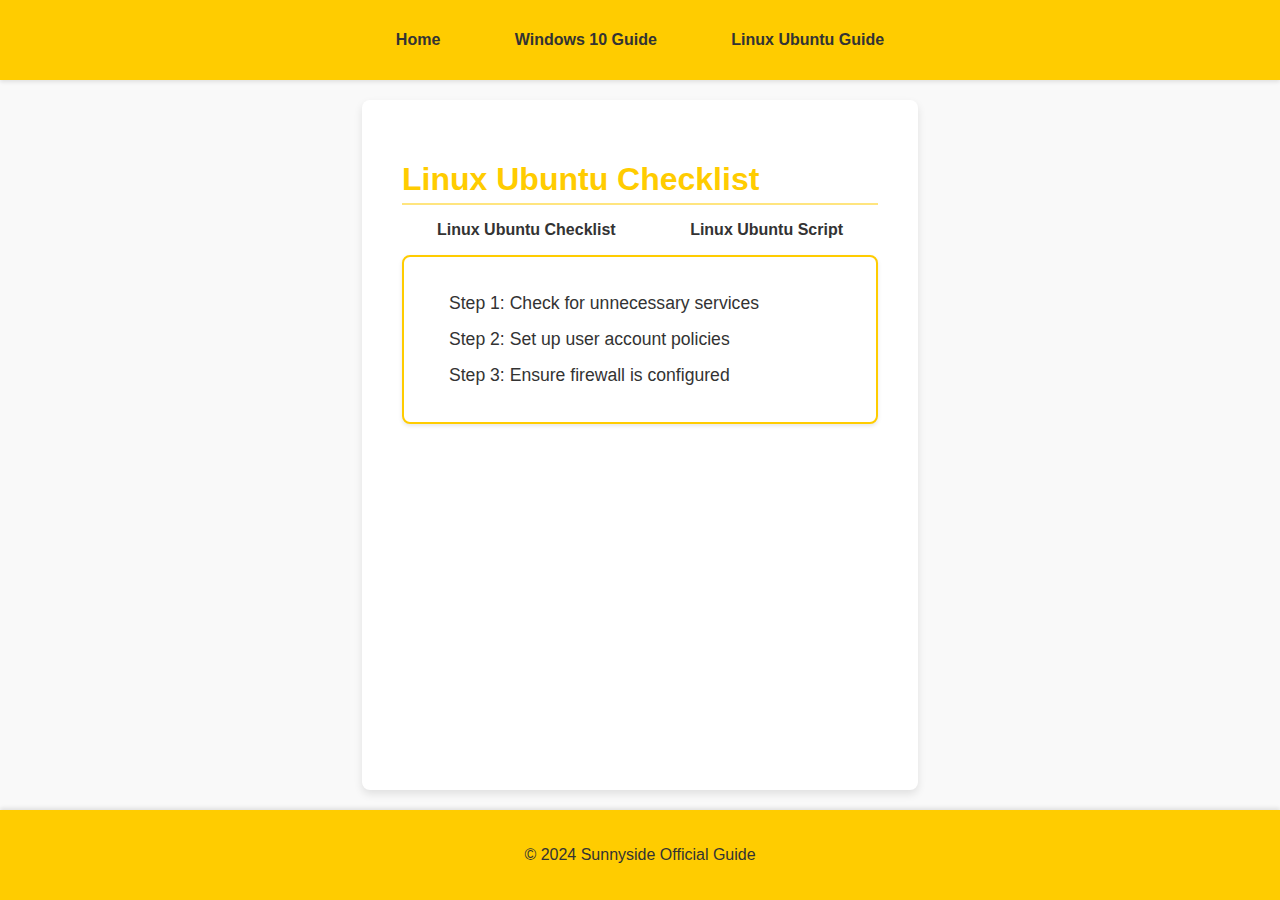
==== html/linux-checklist.html @ 81b8bf17 "WE ARE WINNING" ====
<!DOCTYPE html>
<html lang="en">
  <head>
    <meta charset="UTF-8" />
    <meta name="viewport" content="width=device-width, initial-scale=1.0" />
    <title>Linux Ubuntu Checklist</title>
    <link rel="stylesheet" href="../styles/styles.css" />
  </head>
  <body>
    <header>
      <nav>
        <ul>
          <li><a href="../index.html">Home</a></li>
          <li><a href="windows10.html">Windows 10 Guide</a></li>
          <li><a href="linux-ubu.html">Linux Ubuntu Guide</a></li>
        </ul>
      </nav>
    </header>

    <main>
      <h1>Linux Ubuntu Checklist</h1>
      <nav>
        <ul>
          <li><a href="linux-checklist.html">Linux Ubuntu Checklist</a></li>
          <li><a href="linux-script.html">Linux Ubuntu Script</a></li>
        </ul>
      </nav>

      <section class="checklist">
        <!-- Add checklist items here -->
        <ul>
          <li>Step 1: Check for unnecessary services</li>
          <li>Step 2: Set up user account policies</li>
          <li>Step 3: Ensure firewall is configured</li>
          <!-- More steps here -->
        </ul>
      </section>
    </main>

    <footer>
      <p>&copy; 2024 Sunnyside Official Guide</p>
    </footer>
  </body>
</html>
---- styles/styles.css ----
/* Global Styles */
html,
body {
  height: 100%;
  margin: 0;
  font-family: "Arial", sans-serif;
  color: #333;
  background-color: #f9f9f9; /* Light background for contrast */
}

/* Flexbox for Layout */
body {
  display: flex;
  flex-direction: column;
}

/* Header */
header {
  background: #ffcc00; /* Yellow background */
  padding: 15px 0;
  box-shadow: 0 2px 4px rgba(0, 0, 0, 0.1);
}

/* Navigation */
nav ul {
  list-style-type: none;
  padding: 0;
  text-align: center;
}

nav ul li {
  display: inline-block;
  margin: 0 20px; /* Increased spacing for a cleaner look */
}

nav a {
  color: #333;
  text-decoration: none;
  font-weight: bold;
  padding: 10px 15px;
  border-radius: 5px;
  transition: background 0.3s, color 0.3s; /* Smooth transition */
}

nav a:hover {
  background: #ffe57f; /* Light yellow hover effect */
  color: #000; /* Darker text on hover for contrast */
}

/* Main Content */
main {
  flex: 1;
  max-width: 1000px; /* Increase max width for the main content */
  margin: 20px auto;
  padding: 40px; /* Increased padding for more space */
  background: #fff;
  box-shadow: 0 4px 8px rgba(0, 0, 0, 0.1); /* Enhanced shadow for depth */
  border-radius: 8px; /* Softer corners */
}

/* Headings */
h1,
h2 {
  color: #ffcc00; /* Yellow for headings */
  margin-bottom: 15px;
  padding-bottom: 5px; /* Add space below the heading */
  border-bottom: 2px solid #ffe57f; /* Underline effect for headings */
}

h3 {
  color: #ffcc00; /* Yellow for subheadings */
  margin-top: 20px; /* Space above subheadings */
  border-bottom: 1px solid #ffe57f; /* Underline for subheadings */
  padding-bottom: 5px;
}

/* Checklist Section */
section {
  background-color: #fff; /* White background for checklist section */
  border: 2px solid #ffcc00; /* Yellow border around the checklist */
  border-radius: 8px; /* Softer corners */
  padding: 20px; /* Padding for space */
  box-shadow: 0 2px 4px rgba(0, 0, 0, 0.1); /* Light shadow for depth */
}

.checklist ul {
  list-style-type: none; /* Remove default list styling */
  padding: 0; /* Remove padding */
}

.checklist li {
  margin: 15px 0; /* Increased margin for better spacing */
  position: relative; /* Position for pseudo-element */
  padding-left: 25px; /* Space for custom checkbox */
  font-size: 1.1em; /* Slightly larger font for checklist items */
}

.checklist li input[type="checkbox"] {
  position: absolute;
  left: 0;
  top: 50%;
  transform: translateY(-50%);
  width: 20px; /* Size of the checkbox */
  height: 20px; /* Size of the checkbox */
}

/* Script Section */
.script pre {
  background-color: #fff8cc; /* Light yellow background for code */
  border: 1px solid #ffcc00; /* Yellow border */
  border-radius: 5px;
  padding: 20px; /* Increased padding for better space */
  overflow-x: auto;
  white-space: pre-wrap;
  font-family: "Courier New", monospace; /* Monospace font for code */
  margin: 20px 0; /* Add margin for spacing */
}

/* Footer */
footer {
  text-align: center;
  padding: 20px 0;
  background: #ffcc00; /* Yellow background */
  color: #333;
  width: 100%;
  box-shadow: 0 -2px 4px rgba(0, 0, 0, 0.1); /* Shadow for separation */
}

/* Responsive Styles */
@media (max-width: 600px) {
  nav ul li {
    display: block;
    margin: 10px 0;
  }

  main {
    padding: 20px;
  }
}
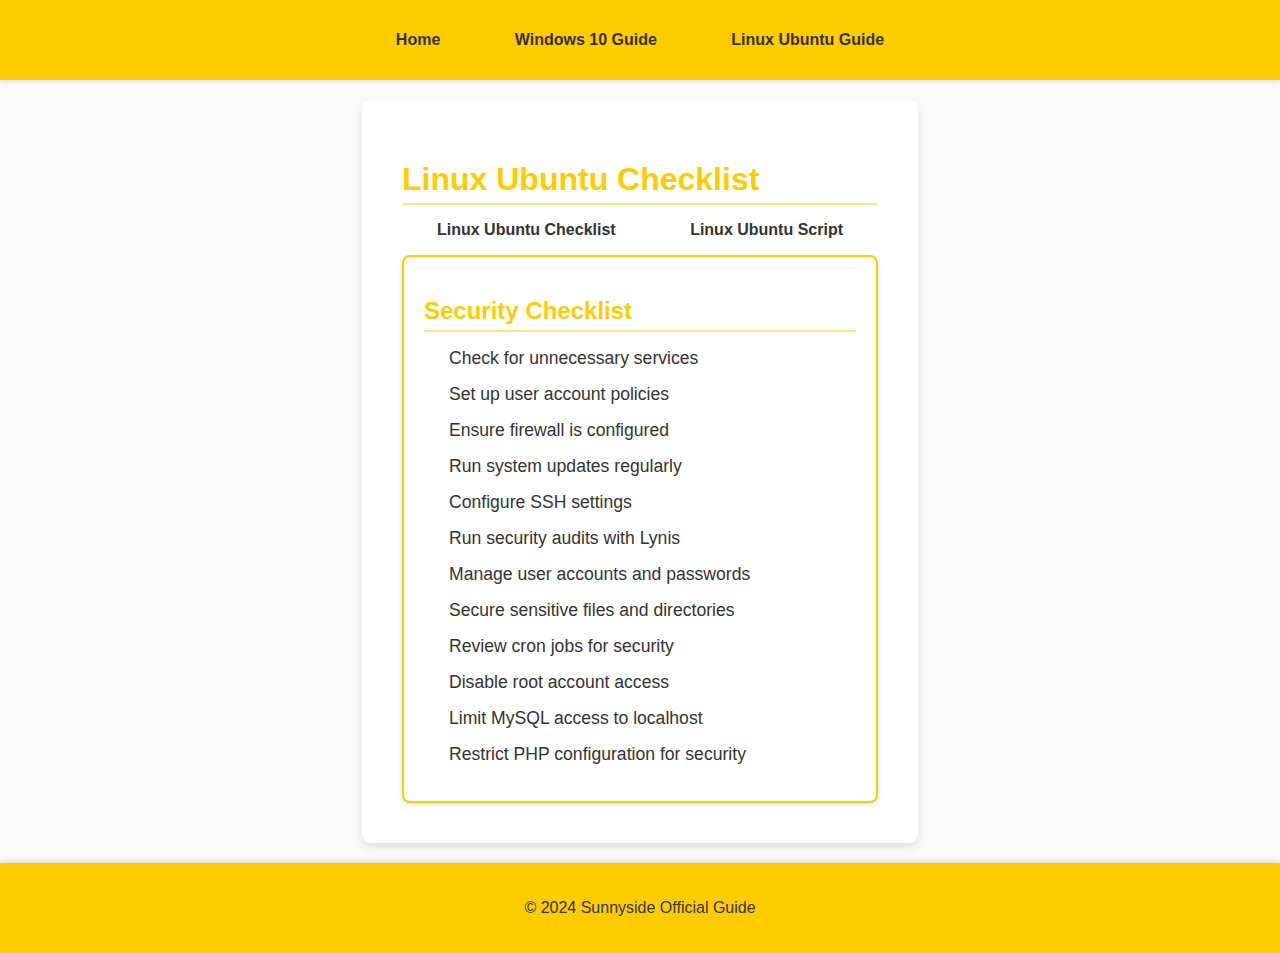
==== commit 2fe68446: "added script data" ====
--- a/html/linux-checklist.html
+++ b/html/linux-checklist.html
@@ -27,12 +27,20 @@
       </nav>
 
       <section class="checklist">
-        <!-- Add checklist items here -->
+        <h2>Security Checklist</h2>
         <ul>
-          <li>Step 1: Check for unnecessary services</li>
-          <li>Step 2: Set up user account policies</li>
-          <li>Step 3: Ensure firewall is configured</li>
-          <!-- More steps here -->
+          <li>Check for unnecessary services</li>
+          <li>Set up user account policies</li>
+          <li>Ensure firewall is configured</li>
+          <li>Run system updates regularly</li>
+          <li>Configure SSH settings</li>
+          <li>Run security audits with Lynis</li>
+          <li>Manage user accounts and passwords</li>
+          <li>Secure sensitive files and directories</li>
+          <li>Review cron jobs for security</li>
+          <li>Disable root account access</li>
+          <li>Limit MySQL access to localhost</li>
+          <li>Restrict PHP configuration for security</li>
         </ul>
       </section>
     </main>
